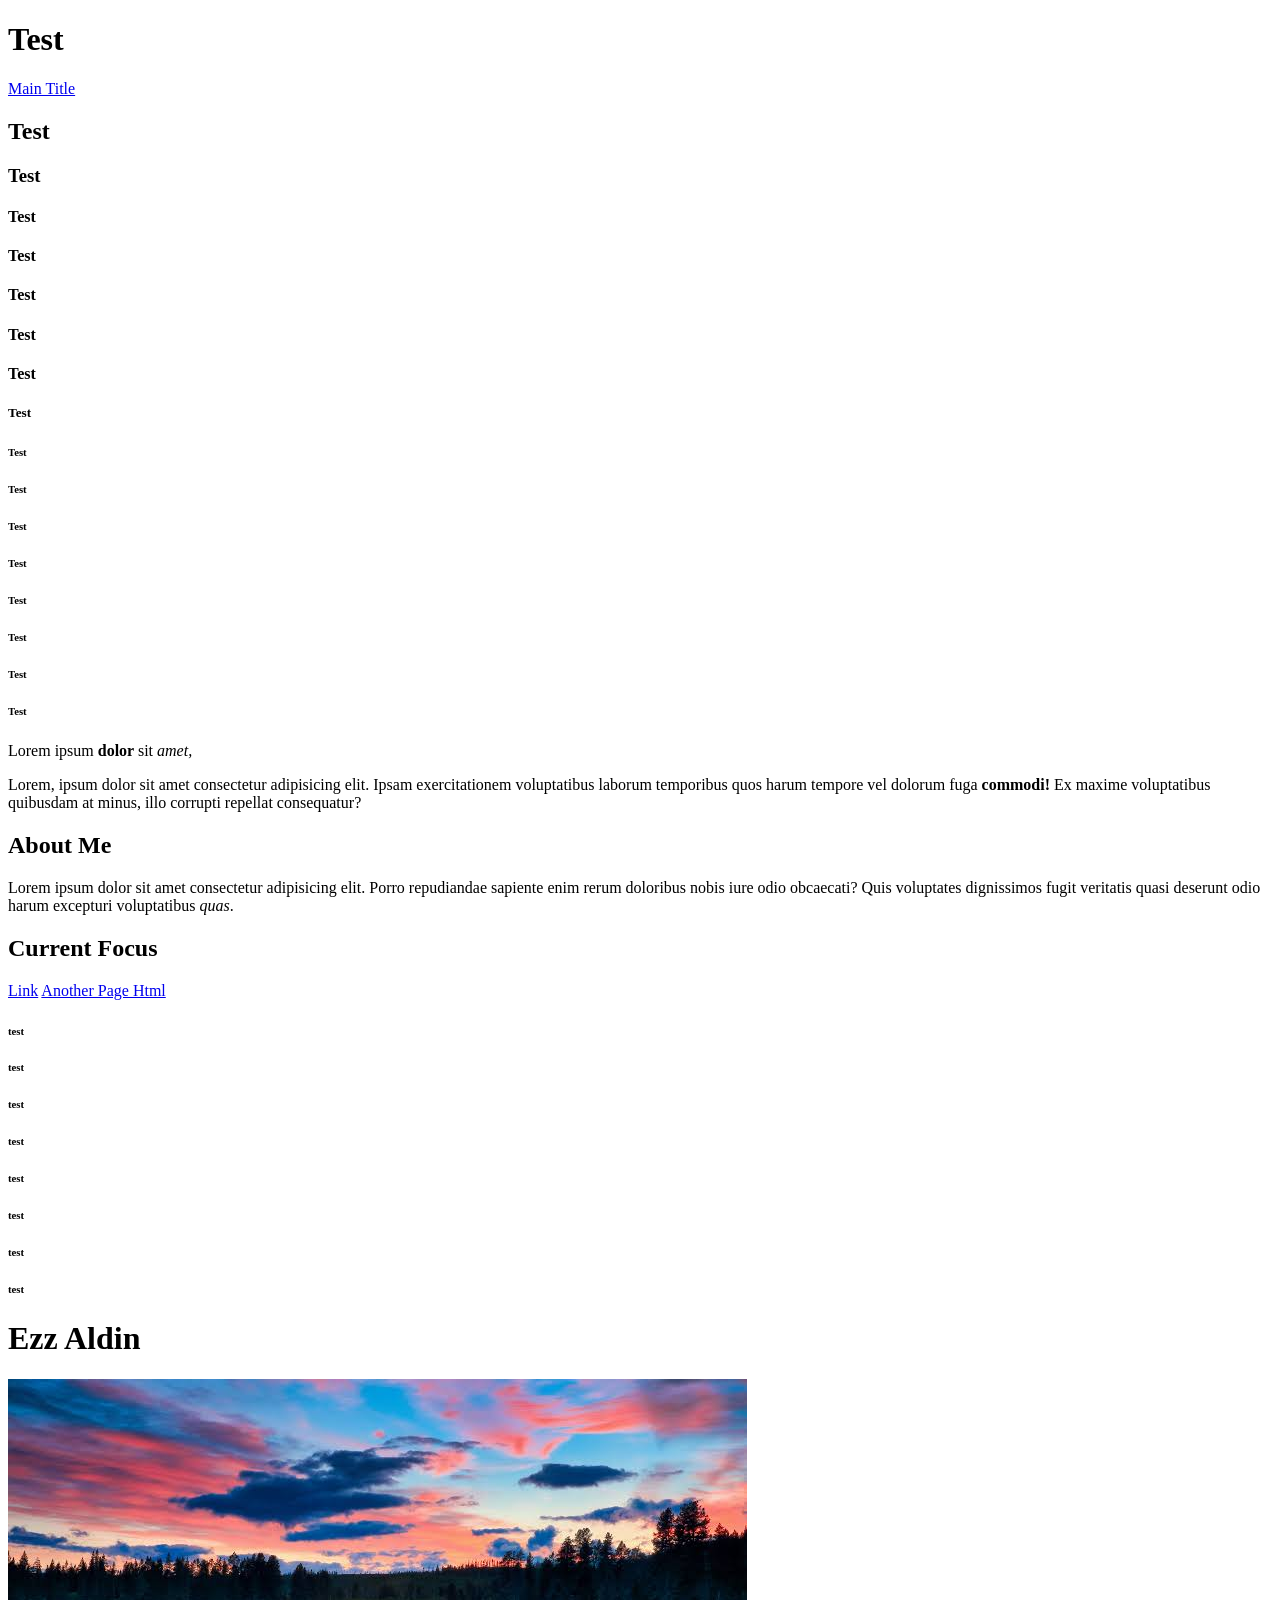
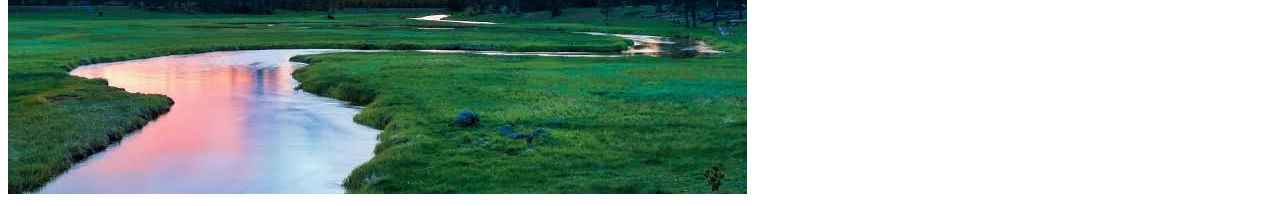
==== index.html @ 88ddfff7 "First Image" ====
<!doctype html>
<html lang="en">
  <head>
    <meta charset="UTF-8" />
    <meta name="viewport" content="width=device-width, initial-scale=1.0" />
    <title>My Profile</title>
  </head>
  <body>
    <h1>Test</h1>
    <a href="#main-title">Main Title</a>
    <h2>Test</h2>
    <h3>Test</h3>
    <h4>Test</h4>
    <h4>Test</h4>
    <h4>Test</h4>
    <h4>Test</h4>
    <h4>Test</h4>
    <h5>Test</h5>
    <h6>Test</h6>
    <h6>Test</h6>
    <h6>Test</h6>
    <h6>Test</h6>
    <h6>Test</h6>
    <h6>Test</h6>
    <h6>Test</h6>
    <h6>Test</h6>

    <p>Lorem ipsum <strong> dolor </strong> sit <em> amet,</em></p>

    <p id="main-paragrph">
      Lorem, ipsum dolor sit amet consectetur adipisicing elit. Ipsam
      exercitationem voluptatibus laborum temporibus quos harum tempore vel
      dolorum fuga <strong> commodi! </strong> Ex maxime voluptatibus quibusdam
      at minus, illo corrupti repellat consequatur?
    </p>
    <h2 class="second-title">About Me</h2>
    <p class="second-title">
      Lorem ipsum dolor sit amet consectetur adipisicing elit. Porro repudiandae
      sapiente enim rerum doloribus nobis iure odio obcaecati? Quis voluptates
      dignissimos fugit veritatis quasi deserunt odio harum excepturi
      voluptatibus <em>quas</em>.
    </p>
    <h2>Current Focus</h2>
    <a href="https://github.com/" target="_self">Link</a>
    <a href="about.html" target="_blank">Another Page Html</a>
    <h6>test</h6>
    <h6>test</h6>
    <h6>test</h6>
    <h6>test</h6>
    <h6>test</h6>
    <h6>test</h6>
    <h6>test</h6>
    <h6>test</h6>
    <h1 id="main-title">Ezz Aldin</h1>
    <img src="./images/images.jpg" alt="test" />
  </body>
</html>
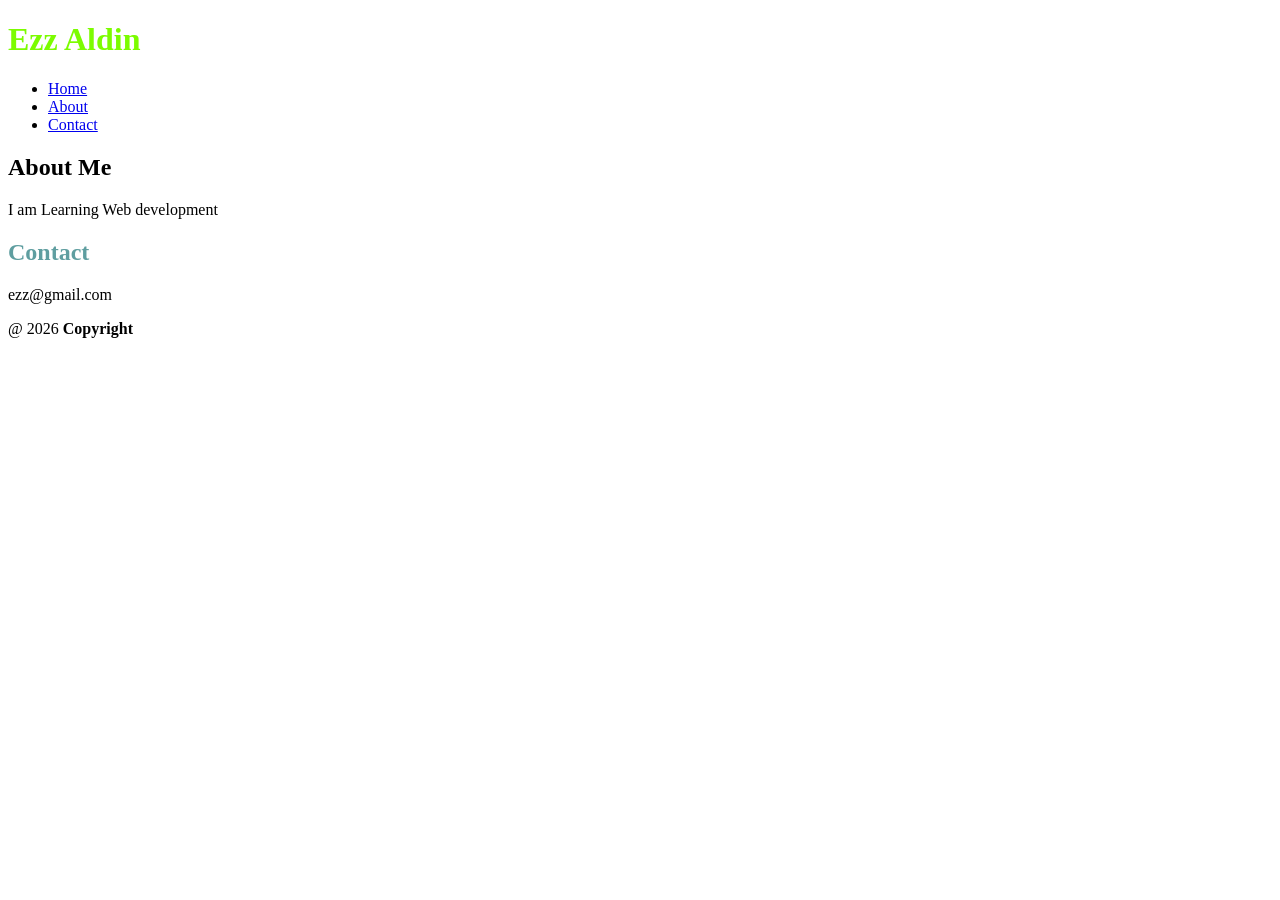
==== commit 78cdd182: "S2" ====
--- a/index.html
+++ b/index.html
@@ -3,55 +3,45 @@
   <head>
     <meta charset="UTF-8" />
     <meta name="viewport" content="width=device-width, initial-scale=1.0" />
-    <title>My Profile</title>
+    <title>Session 2</title>
+    <link rel="stylesheet" href="./style.css" />
   </head>
   <body>
-    <h1>Test</h1>
-    <a href="#main-title">Main Title</a>
-    <h2>Test</h2>
-    <h3>Test</h3>
-    <h4>Test</h4>
-    <h4>Test</h4>
-    <h4>Test</h4>
-    <h4>Test</h4>
-    <h4>Test</h4>
-    <h5>Test</h5>
-    <h6>Test</h6>
-    <h6>Test</h6>
-    <h6>Test</h6>
-    <h6>Test</h6>
-    <h6>Test</h6>
-    <h6>Test</h6>
-    <h6>Test</h6>
-    <h6>Test</h6>
+    <!-- <h1>Ezz Aldin</h1>
+    <a href="index.html">Home</a>
+    <a href="#about">About</a>
+    <a href="#contact">Contact</a>
+    <h2 id="about">About Me</h2>
+    <p>I am Learning Web development</p>
+    <h2 id="contact">Contact</h2>
+    <p>ezz@gmail.com</p>
+    <p>@ 2026 <strong>Copyright</strong></p> -->
 
-    <p>Lorem ipsum <strong> dolor </strong> sit <em> amet,</em></p>
-
-    <p id="main-paragrph">
-      Lorem, ipsum dolor sit amet consectetur adipisicing elit. Ipsam
-      exercitationem voluptatibus laborum temporibus quos harum tempore vel
-      dolorum fuga <strong> commodi! </strong> Ex maxime voluptatibus quibusdam
-      at minus, illo corrupti repellat consequatur?
-    </p>
-    <h2 class="second-title">About Me</h2>
-    <p class="second-title">
-      Lorem ipsum dolor sit amet consectetur adipisicing elit. Porro repudiandae
-      sapiente enim rerum doloribus nobis iure odio obcaecati? Quis voluptates
-      dignissimos fugit veritatis quasi deserunt odio harum excepturi
-      voluptatibus <em>quas</em>.
-    </p>
-    <h2>Current Focus</h2>
-    <a href="https://github.com/" target="_self">Link</a>
-    <a href="about.html" target="_blank">Another Page Html</a>
-    <h6>test</h6>
-    <h6>test</h6>
-    <h6>test</h6>
-    <h6>test</h6>
-    <h6>test</h6>
-    <h6>test</h6>
-    <h6>test</h6>
-    <h6>test</h6>
-    <h1 id="main-title">Ezz Aldin</h1>
-    <img src="./images/images.jpg" alt="test" />
+    <!-- Header Page -->
+    <header>
+      <h1>Ezz Aldin</h1>
+      <nav>
+        <ul>
+          <li><a href="index.html">Home</a></li>
+          <li><a href="#about">About</a></li>
+          <li><a href="#contact">Contact</a></li>
+        </ul>
+      </nav>
+    </header>
+    <!-- Content Page -->
+    <main>
+      <section id="about">
+        <h2 id="aboutTitle" class="title">About Me</h2>
+        <p>I am Learning <span class="highlight"> Web development </span></p>
+      </section>
+      <section id="contact">
+        <h2 class="title contact-title">Contact</h2>
+        <p class="title">ezz@gmail.com</p>
+      </section>
+    </main>
+    <!-- Footer Page -->
+    <footer>
+      <p>@ 2026 <strong>Copyright</strong></p>
+    </footer>
   </body>
 </html>
--- a/style.css
+++ b/style.css
@@ -0,0 +1,72 @@
+h1 {
+  color: lawngreen;
+}
+
+/* h2 {
+  color: steelblue;
+}
+
+#aboutTitle {
+  color: brown;
+}
+
+#contact p {
+  color: aqua;
+} */
+
+/* .title {
+  color: red !important;
+}
+
+.title {
+  color: steelblue;
+} */
+/* #contact .title {
+  color: orange;
+}
+
+.title.contact-title {
+  color: blueviolet;
+} */
+
+/* .title {
+  color: blue;
+}
+
+h2 {
+  color: red !important;
+}
+
+#contact .title {
+  color: chartreuse;
+} */
+
+/* h1 {
+  color: orangered;
+}
+
+h2 {
+  color: orangered;
+}
+
+p {
+  color: orangered;
+} */
+
+/* h1,
+.title,
+p {
+  color: orangered;
+}
+
+p {
+  font-sizes: 2rem;
+} */
+
+/* #contact .title {
+  color: blueviolet;
+} */
+
+.title.contact-title {
+  color: cadetblue;
+}
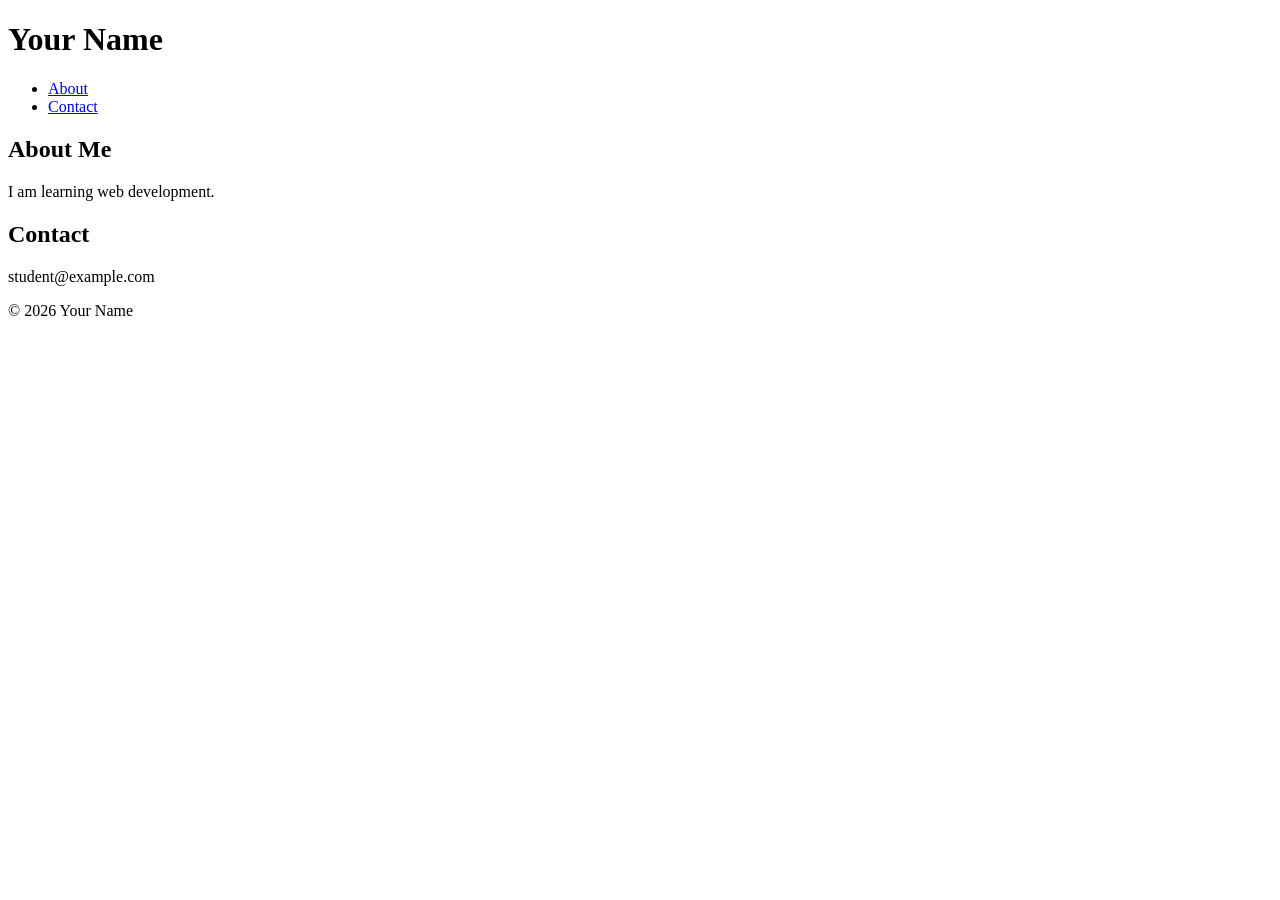
==== commit b22b07ff: "S3" ====
--- a/index.html
+++ b/index.html
@@ -3,45 +3,34 @@
   <head>
     <meta charset="UTF-8" />
     <meta name="viewport" content="width=device-width, initial-scale=1.0" />
-    <title>Session 2</title>
-    <link rel="stylesheet" href="./style.css" />
+    <title>My Profile</title>
+    <link rel="stylesheet" href="style.css" />
   </head>
   <body>
-    <!-- <h1>Ezz Aldin</h1>
-    <a href="index.html">Home</a>
-    <a href="#about">About</a>
-    <a href="#contact">Contact</a>
-    <h2 id="about">About Me</h2>
-    <p>I am Learning Web development</p>
-    <h2 id="contact">Contact</h2>
-    <p>ezz@gmail.com</p>
-    <p>@ 2026 <strong>Copyright</strong></p> -->
-
-    <!-- Header Page -->
     <header>
-      <h1>Ezz Aldin</h1>
+      <h1>Your Name</h1>
       <nav>
         <ul>
-          <li><a href="index.html">Home</a></li>
           <li><a href="#about">About</a></li>
           <li><a href="#contact">Contact</a></li>
         </ul>
       </nav>
     </header>
-    <!-- Content Page -->
+
     <main>
       <section id="about">
-        <h2 id="aboutTitle" class="title">About Me</h2>
-        <p>I am Learning <span class="highlight"> Web development </span></p>
+        <h2>About Me</h2>
+        <p>I am learning web development.</p>
       </section>
+
       <section id="contact">
-        <h2 class="title contact-title">Contact</h2>
-        <p class="title">ezz@gmail.com</p>
+        <h2>Contact</h2>
+        <p>student@example.com</p>
       </section>
     </main>
-    <!-- Footer Page -->
+
     <footer>
-      <p>@ 2026 <strong>Copyright</strong></p>
+      <p>© 2026 Your Name</p>
     </footer>
   </body>
 </html>
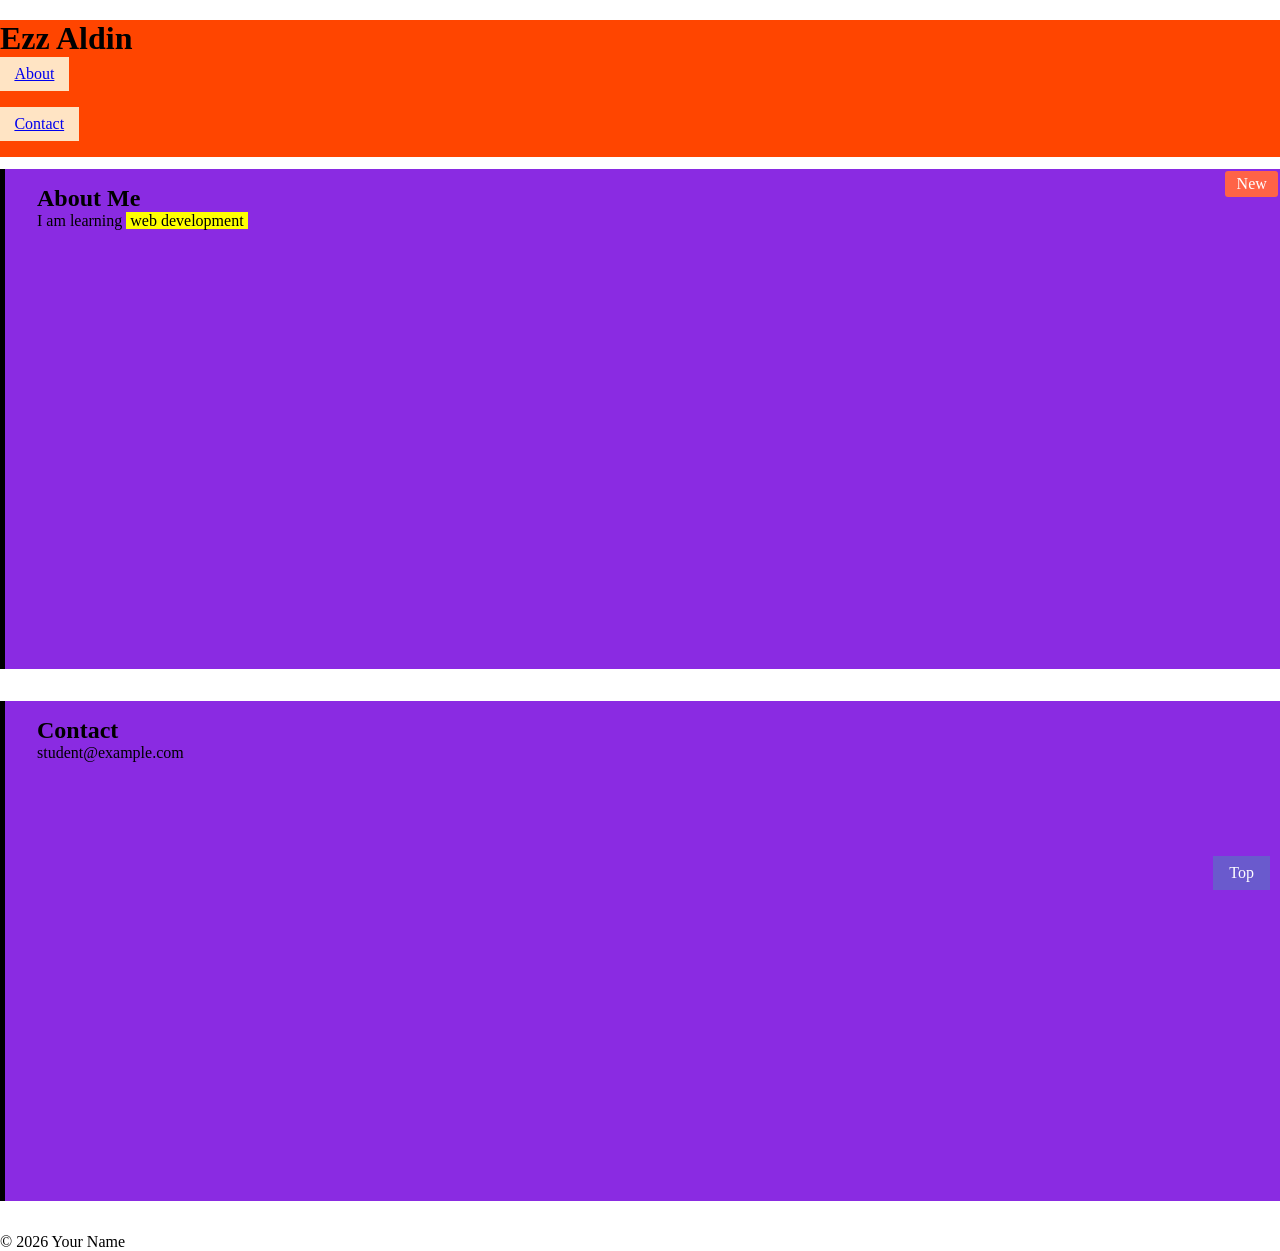
==== commit 3ba62c64: "S3" ====
--- a/index.html
+++ b/index.html
@@ -7,8 +7,8 @@
     <link rel="stylesheet" href="style.css" />
   </head>
   <body>
-    <header>
-      <h1>Your Name</h1>
+    <header id="top">
+      <h1>Ezz Aldin</h1>
       <nav>
         <ul>
           <li><a href="#about">About</a></li>
@@ -19,8 +19,9 @@
 
     <main>
       <section id="about">
+        <span class="badge">New</span>
         <h2>About Me</h2>
-        <p>I am learning web development.</p>
+        <p>I am learning <span class="highlight">web development</span></p>
       </section>
 
       <section id="contact">
@@ -31,6 +32,7 @@
 
     <footer>
       <p>© 2026 Your Name</p>
+      <a class="to-top" href="#top">Top</a>
     </footer>
   </body>
 </html>
--- a/style.css
+++ b/style.css
@@ -0,0 +1,73 @@
+* {
+  box-sizing: border-box;
+  margin: 0;
+  padding: 0;
+}
+
+main section {
+  background-color: blueviolet;
+  /*   padding-top: 1.5rem;
+  padding-right: 1.5rem;
+  padding-bottom: 1.5rem;
+  padding-left: 1.5rem; */
+  padding: 1rem 2rem;
+  /* border: 10px solid orangered; */
+  border-left-width: 5px;
+  border-left-style: solid;
+  border-left-color: black;
+  margin: 2rem 0;
+  position: relative;
+  height: 500px;
+}
+
+main section:hover {
+  border-left-color: orange;
+}
+
+.highlight {
+  /* display: inline-block;
+  width: 300px;
+  height: 300px;
+  margin-top: 2rem;
+  padding-bottom: 5rem;
+  margin-left: 2rem;
+  background-color: orange; */
+  background-color: yellow;
+  padding: 0 0.25rem;
+}
+
+nav a {
+  display: inline-block;
+  /* visibility: hidden; */
+  padding: 0.5rem 0.9rem;
+  background-color: bisque;
+  margin-bottom: 1rem;
+}
+
+.badge {
+  position: absolute;
+  background-color: tomato;
+  color: #fff;
+  padding: 0.25rem 0.7rem;
+  font-size: 1rem;
+  border-radius: 3px;
+  top: 2px;
+  right: 2px;
+}
+
+.to-top {
+  position: fixed;
+  bottom: 10px;
+  right: 10px;
+  background-color: slateblue;
+  color: #fff;
+  padding: 0.5rem 1rem;
+  text-decoration: none;
+}
+
+header {
+  position: sticky;
+  top: 20px;
+  background-color: orangered;
+  z-index: 7;
+}
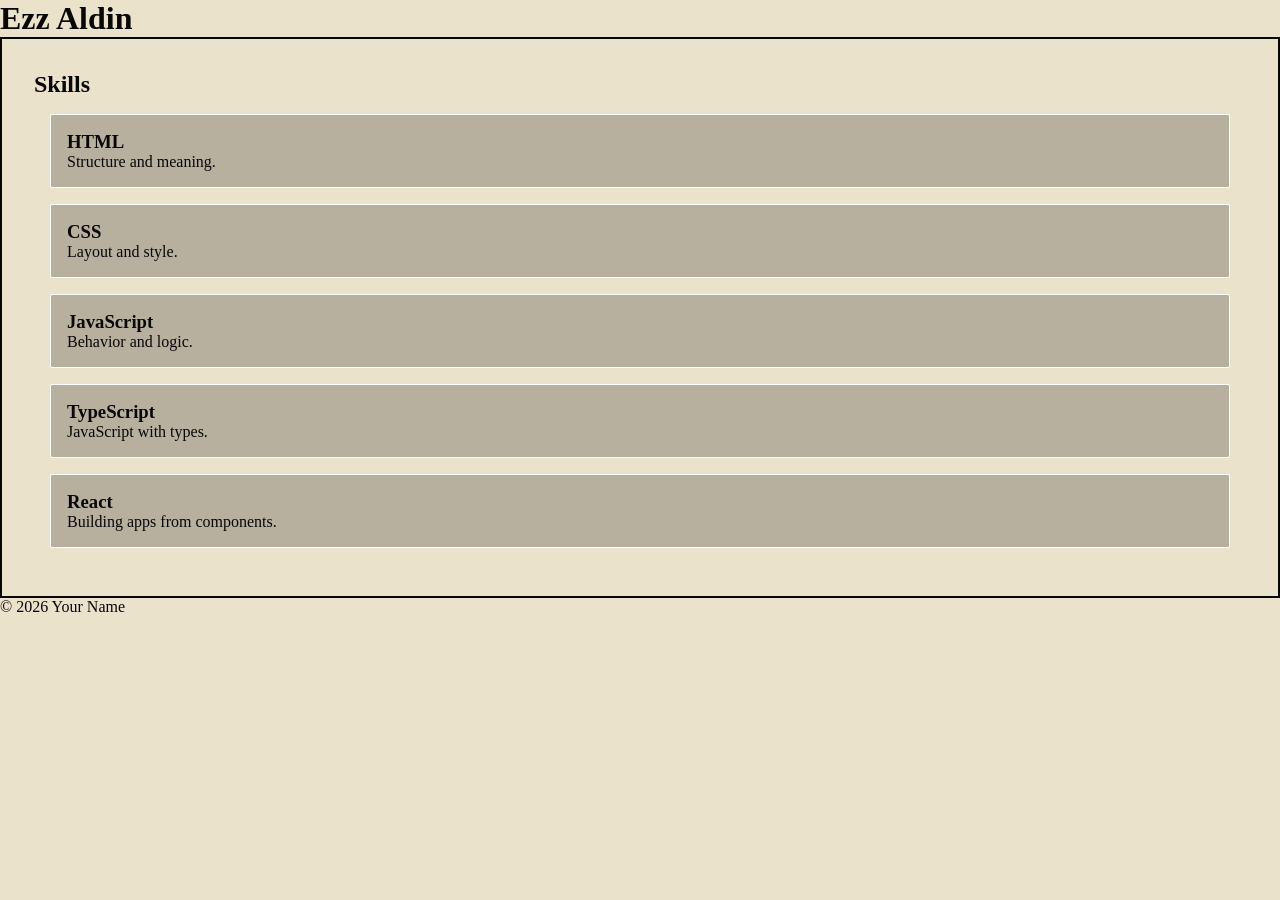
==== commit cd97cfa5: "S4" ====
--- a/index.html
+++ b/index.html
@@ -7,32 +7,40 @@
     <link rel="stylesheet" href="style.css" />
   </head>
   <body>
-    <header id="top">
+    <header>
       <h1>Ezz Aldin</h1>
-      <nav>
-        <ul>
-          <li><a href="#about">About</a></li>
-          <li><a href="#contact">Contact</a></li>
-        </ul>
-      </nav>
     </header>
 
     <main>
-      <section id="about">
-        <span class="badge">New</span>
-        <h2>About Me</h2>
-        <p>I am learning <span class="highlight">web development</span></p>
-      </section>
-
-      <section id="contact">
-        <h2>Contact</h2>
-        <p>student@example.com</p>
+      <section id="skills">
+        <h2>Skills</h2>
+        <div class="skills">
+          <article class="skill">
+            <h3>HTML</h3>
+            <p>Structure and meaning.</p>
+          </article>
+          <article class="skill">
+            <h3>CSS</h3>
+            <p>Layout and style.</p>
+          </article>
+          <article class="skill">
+            <h3>JavaScript</h3>
+            <p>Behavior and logic.</p>
+          </article>
+          <article class="skill">
+            <h3>TypeScript</h3>
+            <p>JavaScript with types.</p>
+          </article>
+          <article class="skill">
+            <h3>React</h3>
+            <p>Building apps from components.</p>
+          </article>
+        </div>
       </section>
     </main>
 
     <footer>
       <p>© 2026 Your Name</p>
-      <a class="to-top" href="#top">Top</a>
     </footer>
   </body>
 </html>
--- a/style.css
+++ b/style.css
@@ -1,73 +1,23 @@
 * {
   box-sizing: border-box;
+  padding: 0;
   margin: 0;
-  padding: 0;
 }
 
-main section {
-  background-color: blueviolet;
-  /*   padding-top: 1.5rem;
-  padding-right: 1.5rem;
-  padding-bottom: 1.5rem;
-  padding-left: 1.5rem; */
-  padding: 1rem 2rem;
-  /* border: 10px solid orangered; */
-  border-left-width: 5px;
-  border-left-style: solid;
-  border-left-color: black;
-  margin: 2rem 0;
-  position: relative;
-  height: 500px;
+body {
+  background-color: #ebe2cc;
+  color: #070707;
 }
 
-main section:hover {
-  border-left-color: orange;
+#skills {
+  border: 2px solid;
+  padding: 2rem;
 }
 
-.highlight {
-  /* display: inline-block;
-  width: 300px;
-  height: 300px;
-  margin-top: 2rem;
-  padding-bottom: 5rem;
-  margin-left: 2rem;
-  background-color: orange; */
-  background-color: yellow;
-  padding: 0 0.25rem;
+.skill {
+  background-color: #b7b09e;
+  margin: 1rem;
+  padding: 1rem;
+  border-radius: 2px;
+  border: 1px solid #fff;
 }
-
-nav a {
-  display: inline-block;
-  /* visibility: hidden; */
-  padding: 0.5rem 0.9rem;
-  background-color: bisque;
-  margin-bottom: 1rem;
-}
-
-.badge {
-  position: absolute;
-  background-color: tomato;
-  color: #fff;
-  padding: 0.25rem 0.7rem;
-  font-size: 1rem;
-  border-radius: 3px;
-  top: 2px;
-  right: 2px;
-}
-
-.to-top {
-  position: fixed;
-  bottom: 10px;
-  right: 10px;
-  background-color: slateblue;
-  color: #fff;
-  padding: 0.5rem 1rem;
-  text-decoration: none;
-}
-
-header {
-  position: sticky;
-  top: 20px;
-  background-color: orangered;
-  z-index: 7;
-}
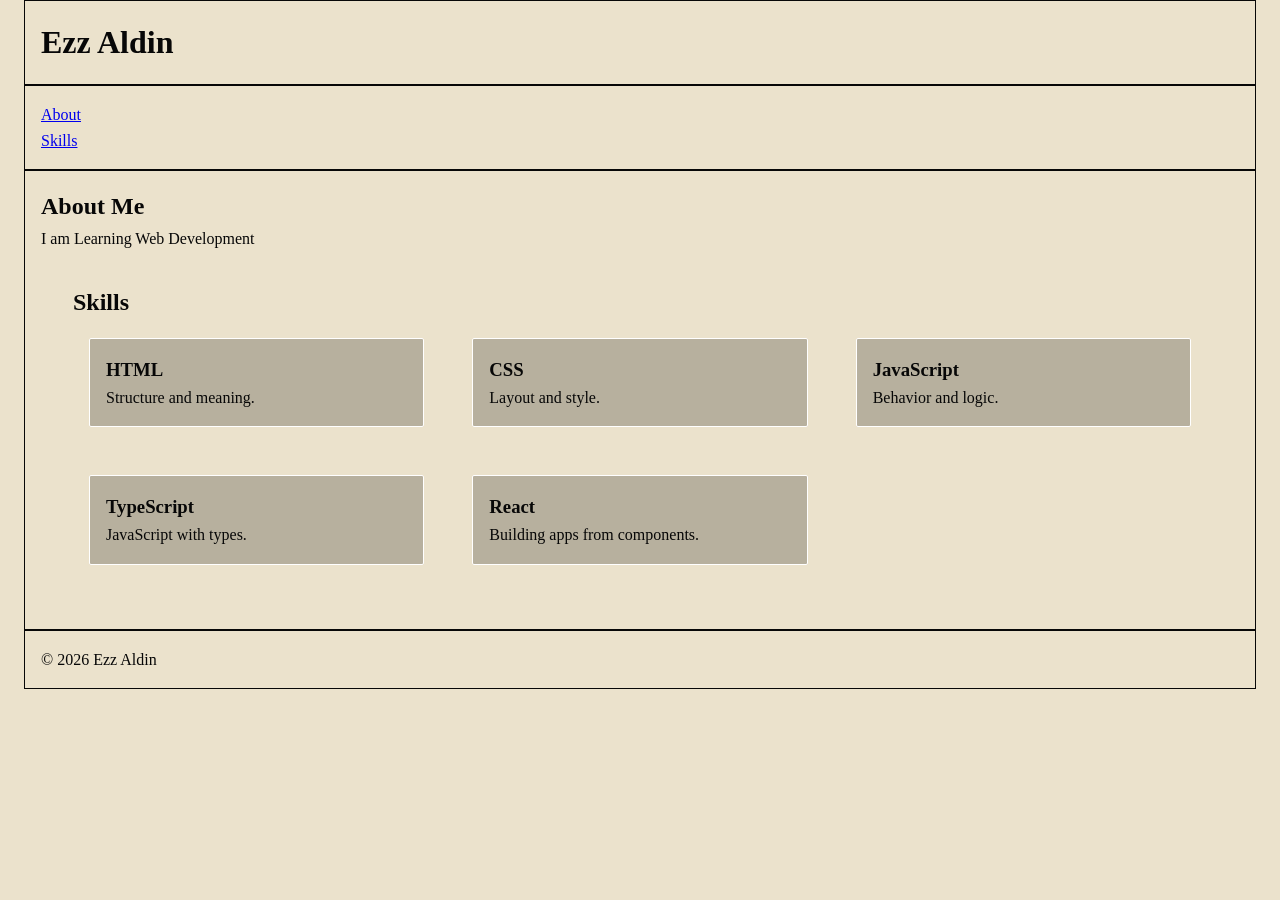
==== commit 2c58217a: "session 4 part 1" ====
--- a/index.html
+++ b/index.html
@@ -11,10 +11,21 @@
       <h1>Ezz Aldin</h1>
     </header>
 
+    <nav>
+      <ul>
+        <li><a href="#about">About</a></li>
+        <li><a href="#skills-section">Skills</a></li>
+      </ul>
+    </nav>
+
     <main>
-      <section id="skills">
+      <section id="about">
+        <h2>About Me</h2>
+        <p>I am Learning Web Development</p>
+      </section>
+      <section id="skills-section">
         <h2>Skills</h2>
-        <div class="skills">
+        <div class="skills-parent">
           <article class="skill">
             <h3>HTML</h3>
             <p>Structure and meaning.</p>
@@ -40,7 +51,7 @@
     </main>
 
     <footer>
-      <p>© 2026 Your Name</p>
+      <p>© 2026 Ezz Aldin</p>
     </footer>
   </body>
 </html>
--- a/style.css
+++ b/style.css
@@ -7,11 +7,35 @@
 body {
   background-color: #ebe2cc;
   color: #070707;
+  line-height: 1.6;
+  padding: 0 1.5rem;
 }
 
-#skills {
-  border: 2px solid;
+header,
+nav,
+main,
+footer {
+  border: 1px solid #070707;
+  padding: 1rem;
+}
+
+nav ul {
+  list-style: none;
+  padding: 0;
+  margin: 0;
+  text-decoration: none;
+}
+
+#skills-section {
   padding: 2rem;
+}
+
+.skills-parent {
+  display: grid;
+  grid-template-columns: repeat(3, 1fr);
+  /* grid-template-rows: 100px 200px;
+  grid-auto-rows: 300px; */
+  gap: 1rem;
 }
 
 .skill {
@@ -20,4 +44,5 @@
   padding: 1rem;
   border-radius: 2px;
   border: 1px solid #fff;
+  flex: 1 1 250px;
 }
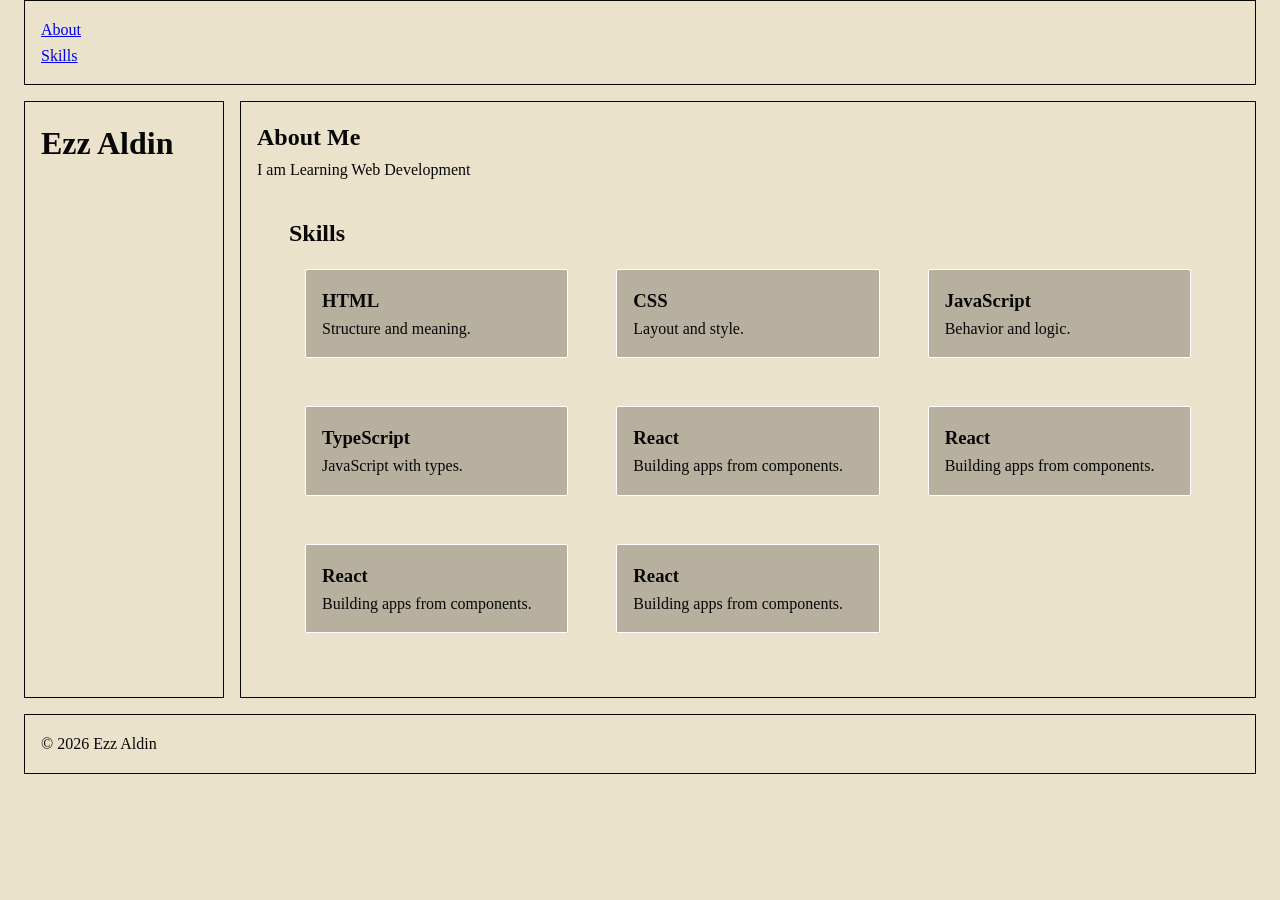
==== commit 75f239e1: "session 4 part 2" ====
--- a/index.html
+++ b/index.html
@@ -46,6 +46,18 @@
             <h3>React</h3>
             <p>Building apps from components.</p>
           </article>
+          <article class="skill">
+            <h3>React</h3>
+            <p>Building apps from components.</p>
+          </article>
+          <article class="skill">
+            <h3>React</h3>
+            <p>Building apps from components.</p>
+          </article>
+          <article class="skill">
+            <h3>React</h3>
+            <p>Building apps from components.</p>
+          </article>
         </div>
       </section>
     </main>
--- a/style.css
+++ b/style.css
@@ -9,6 +9,14 @@
   color: #070707;
   line-height: 1.6;
   padding: 0 1.5rem;
+
+  display: grid;
+  grid-template-columns: 200px 1fr;
+  grid-template-areas:
+    "header header"
+    "nav main"
+    "footer footer";
+  gap: 1rem;
 }
 
 header,
@@ -32,7 +40,7 @@
 
 .skills-parent {
   display: grid;
-  grid-template-columns: repeat(3, 1fr);
+  grid-template-columns: repeat(auto-fit, minmax(250px, 1fr));
   /* grid-template-rows: 100px 200px;
   grid-auto-rows: 300px; */
   gap: 1rem;
@@ -46,3 +54,19 @@
   border: 1px solid #fff;
   flex: 1 1 250px;
 }
+
+header {
+  grid-area: nav;
+}
+
+nav {
+  grid-area: header;
+}
+
+main {
+  grid-area: main;
+}
+
+footer {
+  grid-area: footer;
+}
